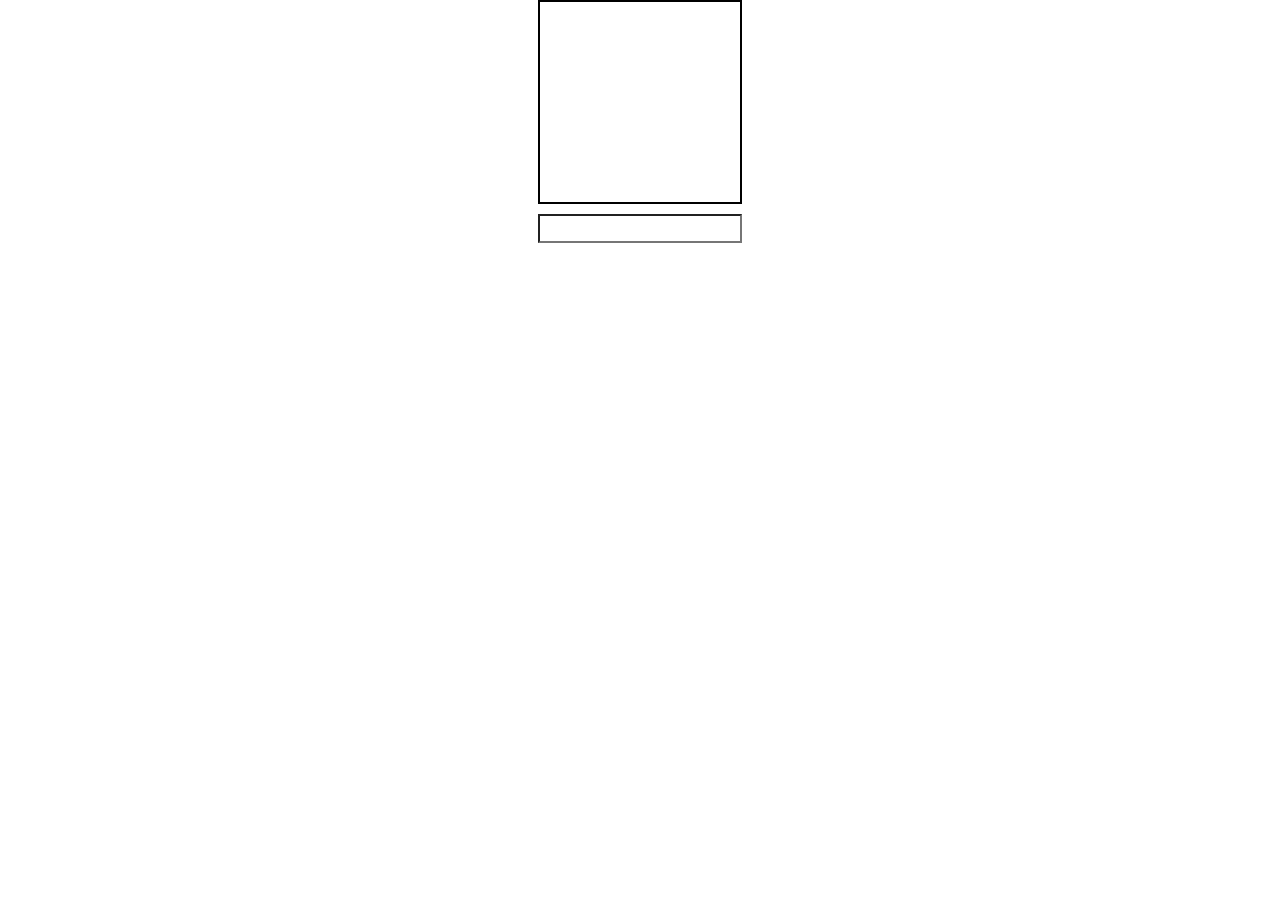
==== index.html @ d117a9b3 "Initial commit" ====
<!DOCTYPE html>
<html lang="en">
<head>
    <meta charset="UTF-8">
    <meta name="viewport" content="width=device-width, initial-scale=1.0">
    <title>Document</title>
    <link rel="stylesheet" href="style.css">
</head>
<body>
    <center>
    <div class="box"></div>
    <input type="text"/>
</center>

    <script src="script.js"></script>
</body>
</html>
---- style.css ----
*{
    margin: 0;
    padding: 0;
    background: white;
}
.box{
    height: 200px;
    width: 200px;
    border: 2px solid black;
    border:  all  o.4 ese;
}
input{
    background-color: white;
    height: 25px;
    width: 200px;
    margin-top: 10px;
}
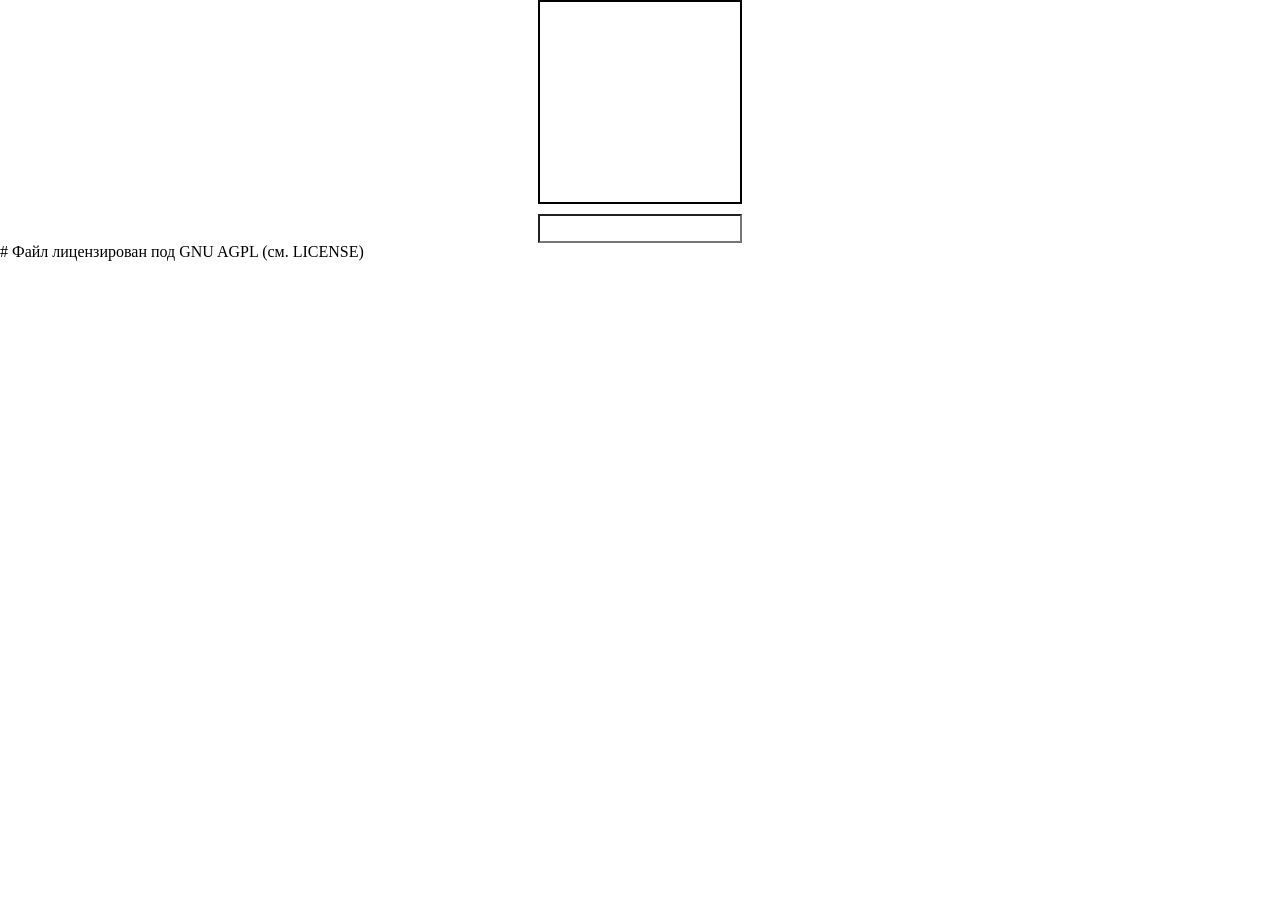
==== commit e5c3ec7b: "Update index.html Добавил предупреждение о том что файл лицензирован под GNU AGPL" ====
--- a/index.html
+++ b/index.html
@@ -14,4 +14,7 @@
 
     <script src="script.js"></script>
 </body>
-</html>+</html>
+
+
+# Файл лицензирован под GNU AGPL (см. LICENSE)
